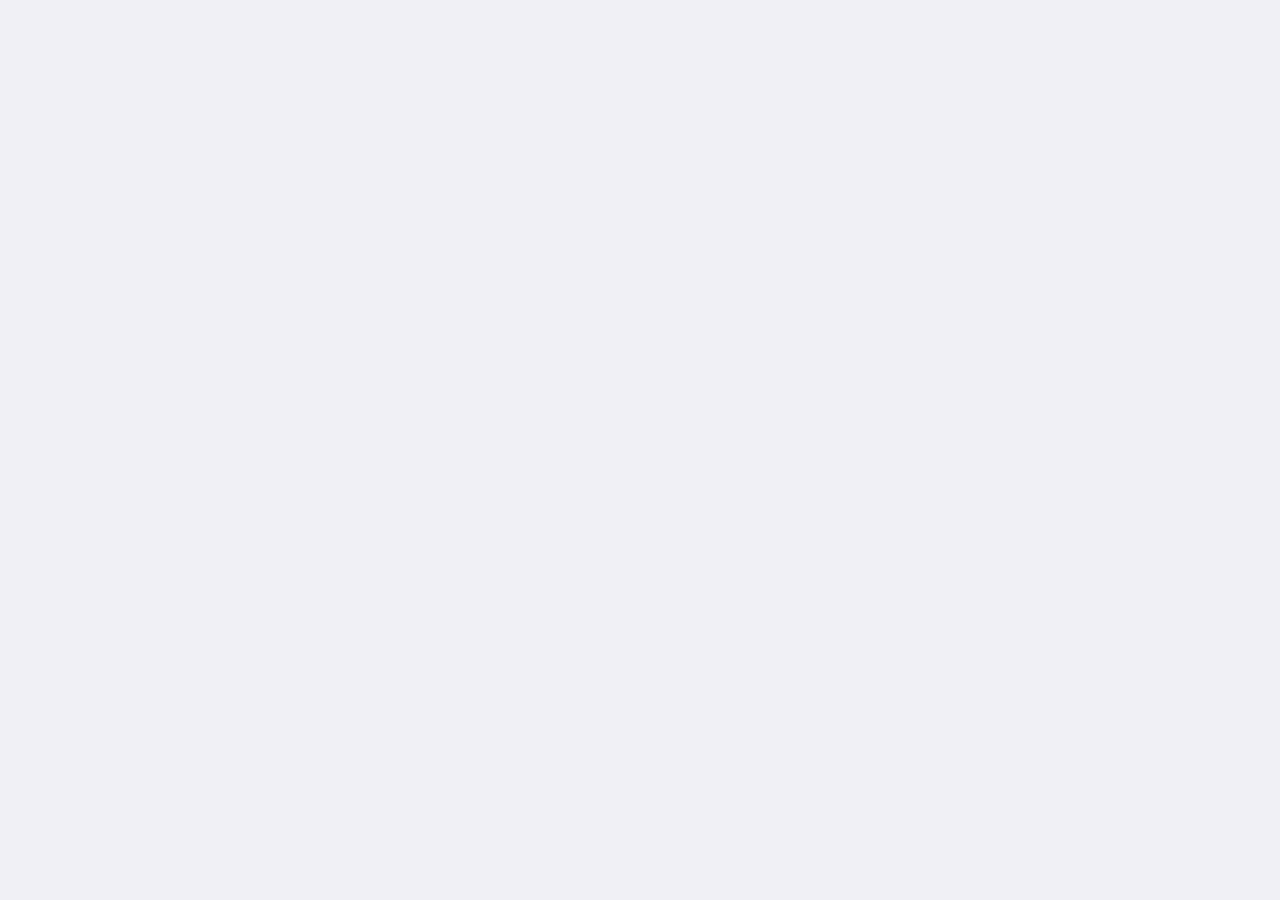
==== user.html @ 761cef59 "Create user.html" ====
<!DOCTYPE html>
<html lang="en">
<head>
<meta charset="UTF-8">
<meta name="viewport" content="width=device-width, initial-scale=1.0">
<title>DOS OS 26 - Your OS</title>
<link rel="manifest" href="/manifest.json">
<link rel="stylesheet" href="styles.css">
</head>
<body>
<div id="desktop"></div>
<script src="userMain.js"></script>
</body>
</html>
---- styles.css ----
body {
  margin: 0;
  font-family: -apple-system, BlinkMacSystemFont, "Segoe UI", sans-serif;
  background: #f0f0f5;
}
#desktop {
  display: flex;
  flex-wrap: wrap;
  justify-content: center;
  padding: 20px;
}
.app-icon {
  width: 80px;
  height: 80px;
  margin: 10px;
  background: white;
  border-radius: 20px;
  display: flex;
  align-items: center;
  justify-content: center;
  font-size: 30px;
  box-shadow: 0 4px 6px rgba(0,0,0,0.1);
  cursor: pointer;
  text-align: center;
}
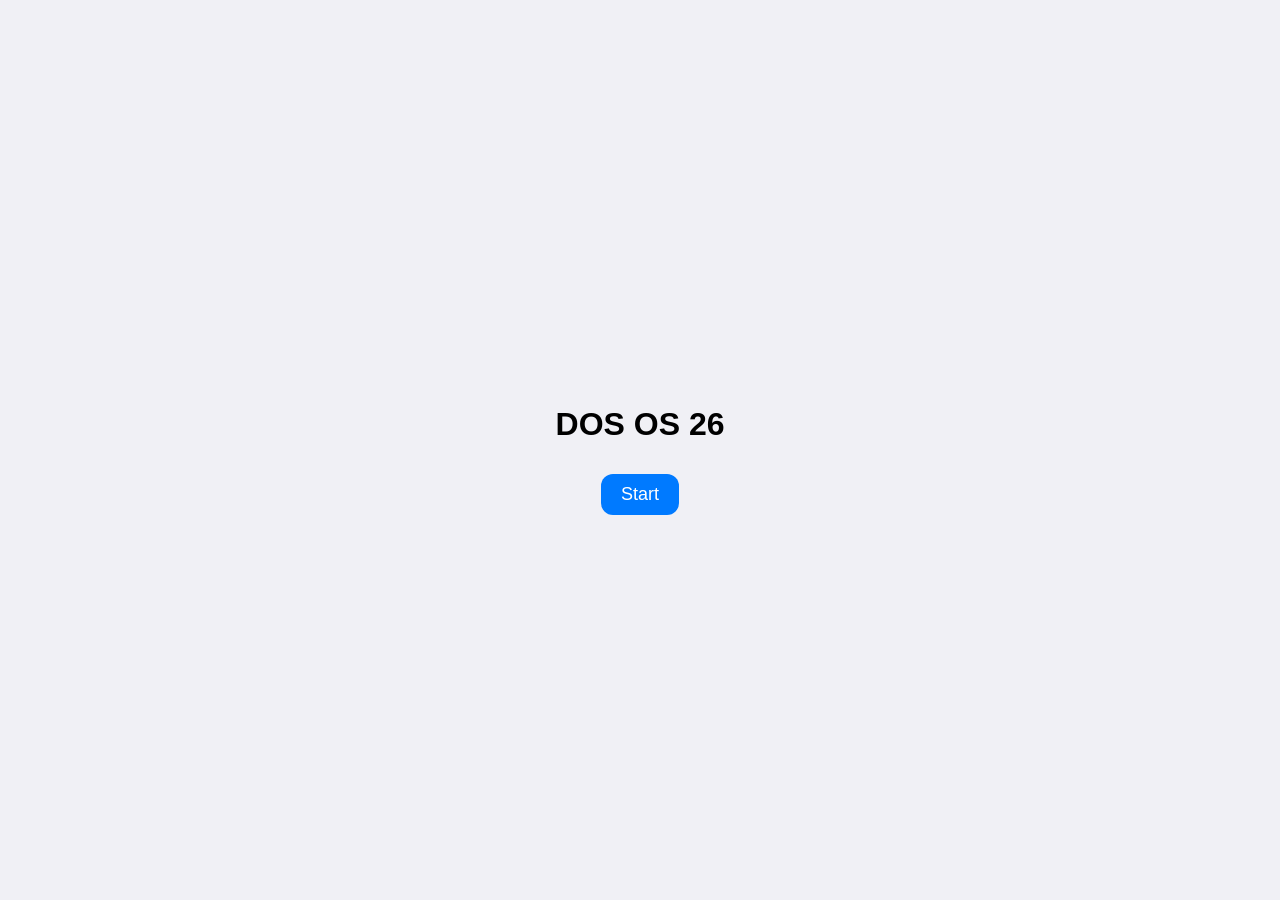
==== commit e8d1f107: "Update user.html" ====
--- a/user.html
+++ b/user.html
@@ -3,9 +3,9 @@
 <head>
 <meta charset="UTF-8">
 <meta name="viewport" content="width=device-width, initial-scale=1.0">
-<title>DOS OS 26 - Your OS</title>
+<title>DOS OS 26</title>
+<link rel="stylesheet" href="styles.css">
 <link rel="manifest" href="/manifest.json">
-<link rel="stylesheet" href="styles.css">
 </head>
 <body>
 <div id="desktop"></div>
--- a/styles.css
+++ b/styles.css
@@ -2,13 +2,48 @@
   margin: 0;
   font-family: -apple-system, BlinkMacSystemFont, "Segoe UI", sans-serif;
   background: #f0f0f5;
+  display: flex;
+  justify-content: center;
+  align-items: center;
+  height: 100vh;
 }
+
+.container {
+  text-align: center;
+}
+
+input {
+  font-size: 16px;
+  padding: 8px;
+  margin: 10px 0;
+  width: 200px;
+  border-radius: 8px;
+  border: 1px solid #ccc;
+}
+
+button {
+  font-size: 18px;
+  padding: 10px 20px;
+  border-radius: 12px;
+  border: none;
+  background-color: #007aff;
+  color: white;
+  cursor: pointer;
+  margin-top: 10px;
+}
+
 #desktop {
+  padding: 20px;
+  text-align: center;
+}
+
+.apps {
   display: flex;
   flex-wrap: wrap;
+  margin-top: 20px;
   justify-content: center;
-  padding: 20px;
 }
+
 .app-icon {
   width: 80px;
   height: 80px;
